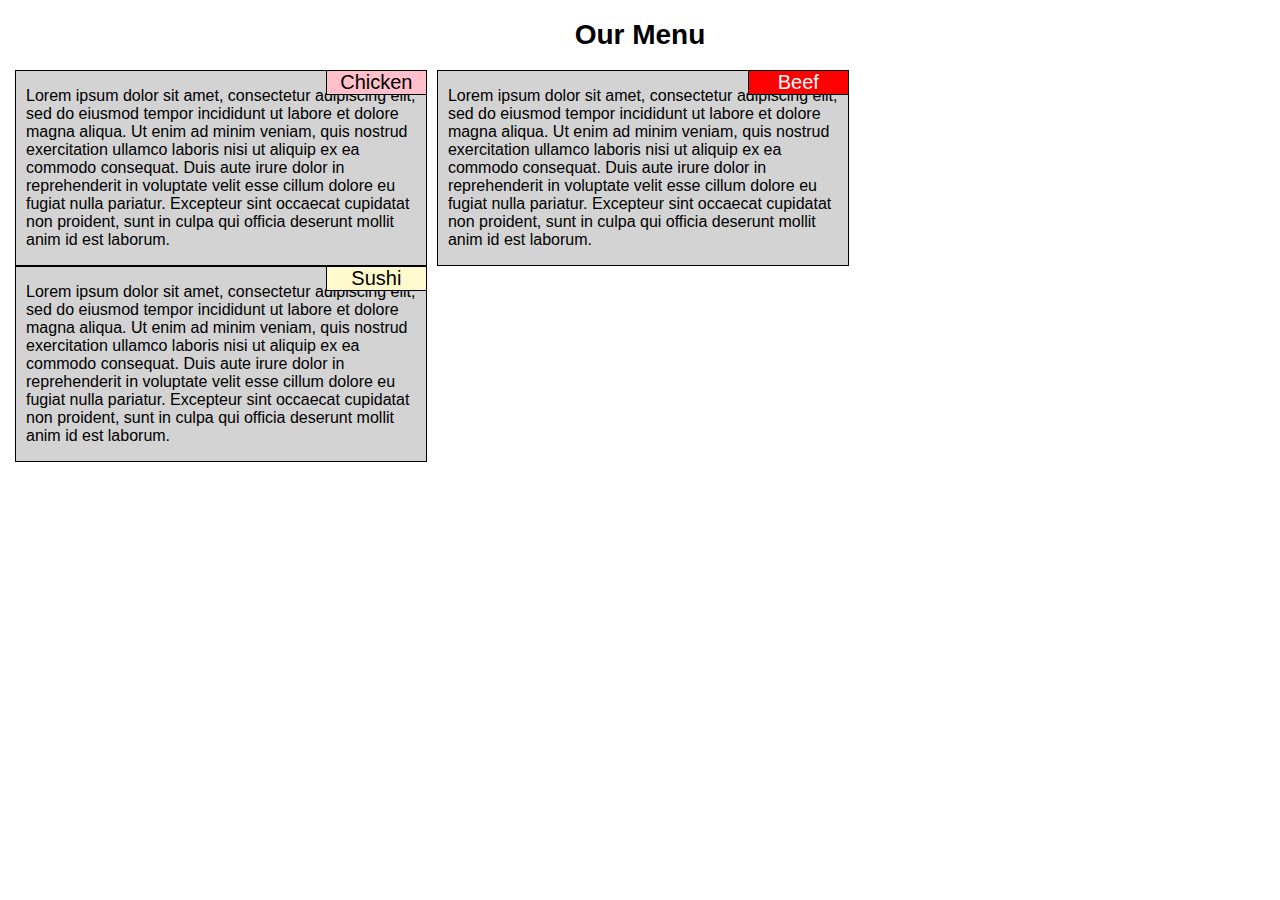
==== index.html @ 293f2e4f "adding html file and css folder" ====
<!DOCTYPE html>
<html>
    <head>
        <meta charset="utf-8">
        <title>Our Menu</title>
        <link rel="stylesheet" href="css/main.css">
        <link href='http://fonts.googleapis.com/css?family=Changa+One|Open+Sans:400italic,700italic,400,700,800' rel='stylesheet' type='text/css'>
        <meta name="viewport" content="width=device-width, initial-scale=1.0">
    </head>
    <body>
        <h1>Our Menu</h1>
        <div id="chicken">
            <p class="chicken">Chicken</p>
            <p class="content">Lorem ipsum dolor sit amet, consectetur adipiscing elit, sed do eiusmod tempor incididunt ut labore et dolore magna aliqua. Ut enim ad minim veniam, quis nostrud exercitation ullamco laboris nisi ut aliquip ex ea commodo consequat. Duis aute irure dolor in reprehenderit in voluptate velit esse cillum dolore eu fugiat nulla pariatur. Excepteur sint occaecat cupidatat non proident, sunt in culpa qui officia deserunt mollit anim id est laborum.</p>
        </div>
        <div id="beef">
            <p class="beef">Beef</p>
            <p class="content">Lorem ipsum dolor sit amet, consectetur adipiscing elit, sed do eiusmod tempor incididunt ut labore et dolore magna aliqua. Ut enim ad minim veniam, quis nostrud exercitation ullamco laboris nisi ut aliquip ex ea commodo consequat. Duis aute irure dolor in reprehenderit in voluptate velit esse cillum dolore eu fugiat nulla pariatur. Excepteur sint occaecat cupidatat non proident, sunt in culpa qui officia deserunt mollit anim id est laborum.</p>
        </div>
        <div id="sushi">
            <p class="sushi">Sushi</p>
            <p class="content">Lorem ipsum dolor sit amet, consectetur adipiscing elit, sed do eiusmod tempor incididunt ut labore et dolore magna aliqua. Ut enim ad minim veniam, quis nostrud exercitation ullamco laboris nisi ut aliquip ex ea commodo consequat. Duis aute irure dolor in reprehenderit in voluptate velit esse cillum dolore eu fugiat nulla pariatur. Excepteur sint occaecat cupidatat non proident, sunt in culpa qui officia deserunt mollit anim id est laborum.</p>
        </div>
    </body>
</html>
---- css/main.css ----
/**********************BASIC*************************/

* {
    box-sizing: border-box;
}

body {
    font-family: 'Change One', sans-serif;
    margin: 15px;
}

h1 {
    text-align: center;
    font-size: 175%
}

div {
    background-color: lightgrey;
    border: 1px solid black;
    position: relative;
}

#chicken, #beef {
        margin-right: 10px;
}

.chicken, .beef, .sushi {
    text-align: center;
    border-left: 1px solid black;
    border-bottom: 1px solid black;
    width: 100px;
    margin: 0;
    font-size: 125%;
}

.content {
    padding-left: 10px;
}

.chicken {
    background-color: pink;
    color: black;
    position: absolute;
    right: 0;
}

.beef {
    background-color: red;
    color: white;
    position: absolute;
    right: 0;
}

.sushi {
    background-color: #FFFACD;
    color: black;
    position: absolute;
    right: 0;
}

/**********************DESKTOP*************************/

@media (min-width: 992px) {

    div {
        float: left;
        width: 32.95%;
    }

}

/**********************TABLET*************************/
@media (min-width: 768px) and (max-width: 991px) {

    #chicken {
        float: left;
        width: 50%
    }

    #beef {
        float: left;
        width: 50%
    }

    #sushi {
        float: left;
        width: 100%
    }

}

/**********************MOBILE*************************/
@media (max-width: 767px) {

    #chicken {
        width: 100%
    }

    #beef {
        width: 100%
    }

    #sushi {
        width: 100%
    }

}
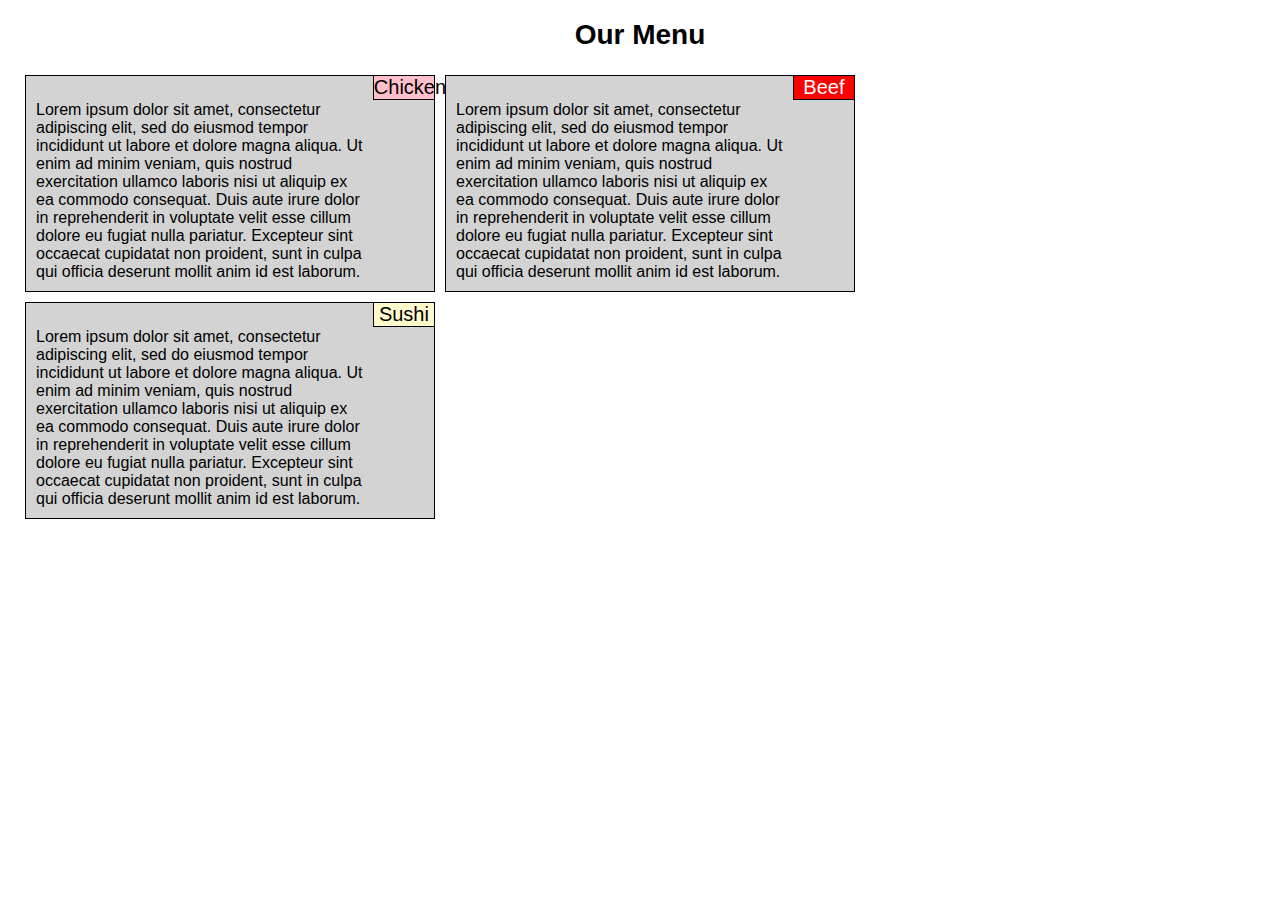
==== commit 0b38904f: "changes to html and css" ====
--- a/index.html
+++ b/index.html
@@ -9,17 +9,31 @@
     </head>
     <body>
         <h1>Our Menu</h1>
-        <div id="chicken">
-            <p class="chicken">Chicken</p>
-            <p class="content">Lorem ipsum dolor sit amet, consectetur adipiscing elit, sed do eiusmod tempor incididunt ut labore et dolore magna aliqua. Ut enim ad minim veniam, quis nostrud exercitation ullamco laboris nisi ut aliquip ex ea commodo consequat. Duis aute irure dolor in reprehenderit in voluptate velit esse cillum dolore eu fugiat nulla pariatur. Excepteur sint occaecat cupidatat non proident, sunt in culpa qui officia deserunt mollit anim id est laborum.</p>
-        </div>
-        <div id="beef">
-            <p class="beef">Beef</p>
-            <p class="content">Lorem ipsum dolor sit amet, consectetur adipiscing elit, sed do eiusmod tempor incididunt ut labore et dolore magna aliqua. Ut enim ad minim veniam, quis nostrud exercitation ullamco laboris nisi ut aliquip ex ea commodo consequat. Duis aute irure dolor in reprehenderit in voluptate velit esse cillum dolore eu fugiat nulla pariatur. Excepteur sint occaecat cupidatat non proident, sunt in culpa qui officia deserunt mollit anim id est laborum.</p>
-        </div>
-        <div id="sushi">
-            <p class="sushi">Sushi</p>
-            <p class="content">Lorem ipsum dolor sit amet, consectetur adipiscing elit, sed do eiusmod tempor incididunt ut labore et dolore magna aliqua. Ut enim ad minim veniam, quis nostrud exercitation ullamco laboris nisi ut aliquip ex ea commodo consequat. Duis aute irure dolor in reprehenderit in voluptate velit esse cillum dolore eu fugiat nulla pariatur. Excepteur sint occaecat cupidatat non proident, sunt in culpa qui officia deserunt mollit anim id est laborum.</p>
+        <div class="row">
+            <div class="col-lg-4 .col-md-6">
+                <p class="chicken">
+                    Chicken
+                </p>
+                <p class="content">
+                    Lorem ipsum dolor sit amet, consectetur adipiscing elit, sed do eiusmod tempor incididunt ut labore et dolore magna aliqua. Ut enim ad minim veniam, quis nostrud exercitation ullamco laboris nisi ut aliquip ex ea commodo consequat. Duis aute irure dolor in reprehenderit in voluptate velit esse cillum dolore eu fugiat nulla pariatur. Excepteur sint occaecat cupidatat non proident, sunt in culpa qui officia deserunt mollit anim id est laborum.
+                </p>
+            </div>
+            <div class="col-lg-4 .col-md-6">
+                <p class="beef">
+                    Beef
+                </p>
+                <p class="content">
+                    Lorem ipsum dolor sit amet, consectetur adipiscing elit, sed do eiusmod tempor incididunt ut labore et dolore magna aliqua. Ut enim ad minim veniam, quis nostrud exercitation ullamco laboris nisi ut aliquip ex ea commodo consequat. Duis aute irure dolor in reprehenderit in voluptate velit esse cillum dolore eu fugiat nulla pariatur. Excepteur sint occaecat cupidatat non proident, sunt in culpa qui officia deserunt mollit anim id est laborum.
+                </p>
+            </div>
+            <div class="col-lg-4 .col-md-12">
+                <p class="sushi">
+                    Sushi
+                </p>
+                <p class="content">
+                    Lorem ipsum dolor sit amet, consectetur adipiscing elit, sed do eiusmod tempor incididunt ut labore et dolore magna aliqua. Ut enim ad minim veniam, quis nostrud exercitation ullamco laboris nisi ut aliquip ex ea commodo consequat. Duis aute irure dolor in reprehenderit in voluptate velit esse cillum dolore eu fugiat nulla pariatur. Excepteur sint occaecat cupidatat non proident, sunt in culpa qui officia deserunt mollit anim id est laborum.
+                </p>
+            </div>
         </div>
     </body>
 </html>
--- a/css/main.css
+++ b/css/main.css
@@ -14,27 +14,31 @@
     font-size: 175%
 }
 
+.row {
+    border: none;
+    width: 100%;
+}
+
 div {
     background-color: lightgrey;
     border: 1px solid black;
     position: relative;
-}
-
-#chicken, #beef {
-        margin-right: 10px;
+    margin: 5px;
 }
 
 .chicken, .beef, .sushi {
     text-align: center;
     border-left: 1px solid black;
     border-bottom: 1px solid black;
-    width: 100px;
+    width: 15%;
     margin: 0;
     font-size: 125%;
 }
 
 .content {
-    padding-left: 10px;
+    padding: 25px 10px 10px 10px;
+    margin: 0;
+    width: 85%;
 }
 
 .chicken {
@@ -62,9 +66,45 @@
 
 @media (min-width: 992px) {
 
-    div {
+    .col-lg-1, .col-lg-2, .col-lg-3, .col-lg-4, .col-lg-5, .col-lg-6, .col-lg-7, .col-lg-8, .col-lg-9, .col-lg-10, .col-lg-11, .col-lg-12 {
         float: left;
-        width: 32.95%;
+    }
+
+    .col-lg-1 {
+      width: 8.33%;
+    }
+    .col-lg-2 {
+      width: 16.66%;
+    }
+    .col-lg-3 {
+      width: 25%;
+    }
+    .col-lg-4 {
+      width: 32.8%;
+    }
+    .col-lg-5 {
+      width: 41.66%;
+    }
+    .col-lg-6 {
+      width: 45%;
+    }
+    .col-lg-7 {
+      width: 58.33%;
+    }
+    .col-lg-8 {
+      width: 66.66%;
+    }
+    .col-lg-9 {
+      width: 74.99%;
+    }
+    .col-lg-10 {
+      width: 83.33%;
+    }
+    .col-lg-11 {
+      width: 91.66%;
+    }
+    .col-lg-12 {
+      width: 100%;
     }
 
 }
@@ -72,36 +112,45 @@
 /**********************TABLET*************************/
 @media (min-width: 768px) and (max-width: 991px) {
 
-    #chicken {
+    .col-md-1, .col-md-2, .col-md-3, .col-md-4, .col-md-5, .col-md-6, .col-md-7, .col-md-8, .col-md-9, .col-md-10, .col-md-11, .col-md-12 {
         float: left;
-        width: 50%
     }
 
-    #beef {
-        float: left;
-        width: 50%
+    .col-md-1 {
+      width: 8.33%;
     }
-
-    #sushi {
-        float: left;
-        width: 100%
+    .col-md-2 {
+      width: 16.66%;
+    }
+    .col-md-3 {
+      width: 25%;
+    }
+    .col-md-4 {
+      width: 32.8%;
+    }
+    .col-md-5 {
+      width: 41.66%;
+    }
+    .col-md-6 {
+      width: 45%;
+    }
+    .col-md-7 {
+      width: 58.33%;
+    }
+    .col-md-8 {
+      width: 66.66%;
+    }
+    .col-md-9 {
+      width: 74.99%;
+    }
+    .col-md-10 {
+      width: 83.33%;
+    }
+    .col-md-11 {
+      width: 91.66%;
+    }
+    .col-md-12 {
+      width: 95%;
     }
 
 }
-
-/**********************MOBILE*************************/
-@media (max-width: 767px) {
-
-    #chicken {
-        width: 100%
-    }
-
-    #beef {
-        width: 100%
-    }
-
-    #sushi {
-        width: 100%
-    }
-
-}
